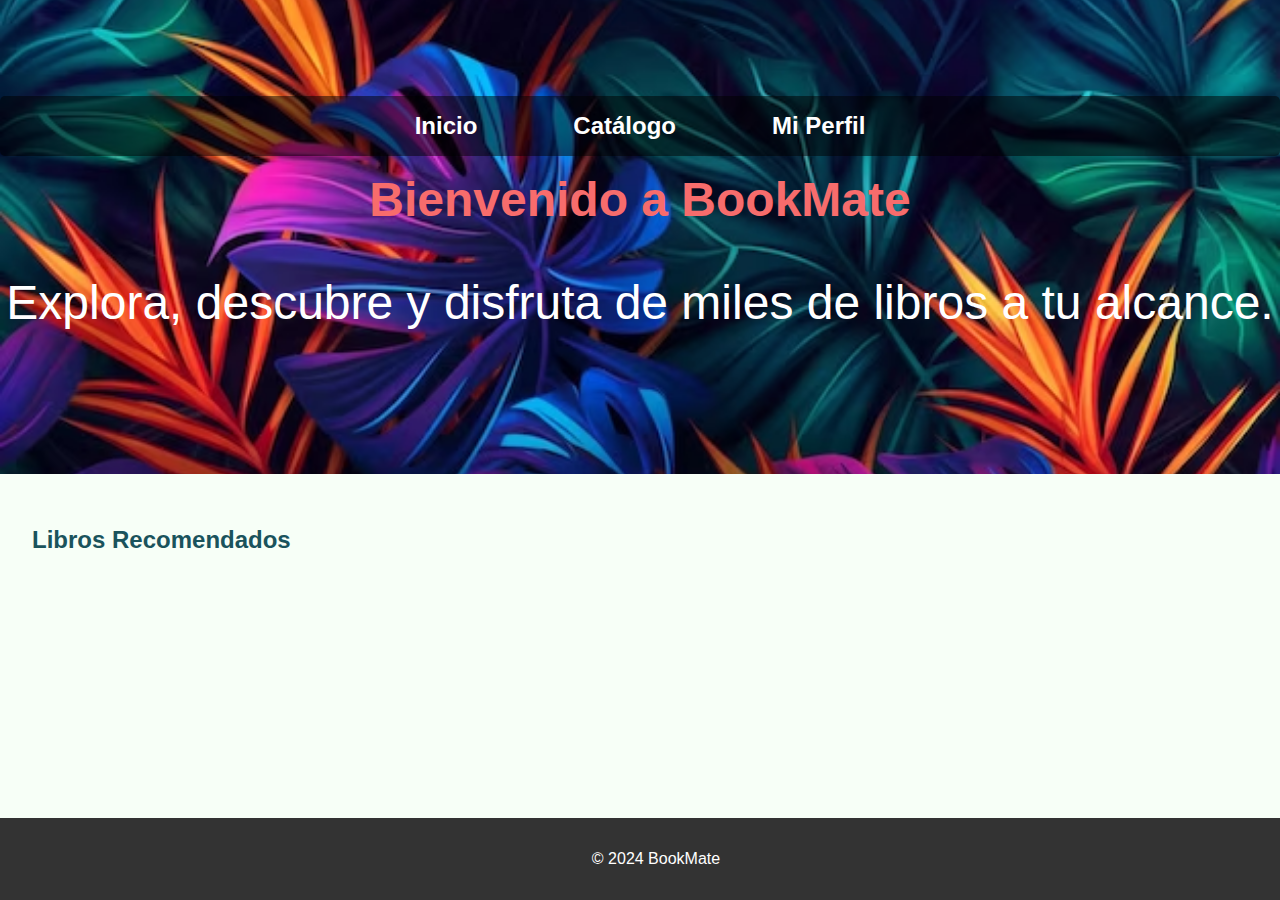
==== index.html @ cea5ba81 "Mejorado el diseño del menú de navegación" ====
<!DOCTYPE html>
<html lang="es">
<head>
    <meta charset="UTF-8">
    <meta name="viewport" content="width=device-width, initial-scale=1.0">
    <title>BookMate</title>
    <link rel="stylesheet" href="styles/styles.css">
</head>
<body>


    <header>
        <nav>
            <ul>
                <li><a href="index.html">Inicio</a></li>
                <li><a href="catalog.html">Catálogo</a></li>
                <li><a href="profile.html">Mi Perfil</a></li>
            </ul>
        </nav>
        <h1>Bienvenido a BookMate</h1>
        <p>Explora, descubre y disfruta de miles de libros a tu alcance.</p>
    </header>
    

    <main>
        <section id="featured">
            <h2>Libros Recomendados</h2>
            <div class="book-list">
                <!-- Aquí se cargarán los libros recomendados desde la API -->
            </div>
        </section>
    </main>

    <footer>
        <p>&copy; 2024 BookMate</p>
    </footer>

    <script src="scripts/app.js"></script>
</body>
</html>
---- styles/styles.css ----
/* Estilo global */
body {
    font-family: 'Roboto', sans-serif; /* Tipografía moderna */
    background-color: #f7fff7; /* Fondo claro */
    color: #1a535c; /* Texto oscuro para buena legibilidad */
    margin: 0;
    padding: 0;
}

header h1 {
    font-size: 3rem;
    font-weight: bold;
    color: #f76c6c; /* Títulos en coral */
}

header p {
    font-size: 1.2rem;
}

main {
    padding: 2rem;
}

/* Estilo para botones */
button {
    background-color: #f76c6c;
    color: white;
    border: none;
    padding: 0.7rem 1.5rem;
    border-radius: 5px;
    font-size: 1rem;
    cursor: pointer;
    transition: background-color 0.3s ease;
}

button:hover {
    background-color: #ffe66d;
}

/* Estilos para el encabezado *******************/
header {
    background-image: url('../assets/fondo4.png'); /* Ruta a la imagen de fondo */
    background-size: cover; /* Ajustar imagen para cubrir el contenedor */
    background-position: center; /* Centrar la imagen */
    background-repeat: no-repeat; /* Evitar que la imagen se repita */
    padding: 6rem 0;
    text-align: center;
    text-align: center;
    color: white; /* Color del texto sobre la imagen */
}

nav {
    background-color: rgba(0, 0, 0, 0.5); /* Fondo oscuro translúcido para el menú */
    padding: 1rem 0;
    border-radius: 5px;
    margin-bottom: 1rem;
}

nav ul {
    list-style-type: none; /* Eliminar puntos de lista */
    padding: 0;
    margin: 0;
    display: flex;
    justify-content: center; /* Centrar los elementos del menú */
}

nav ul li {
    margin: 0 2rem; /* Espacio entre los elementos del menú */
}

nav ul li a {
    text-decoration: none; /* Eliminar subrayado */
    color: white; /* Color del texto */
    font-size: 1.5rem; /* Aumentar tamaño del texto */
    font-weight: bold;
    padding: 0.5rem 1rem; /* Añadir padding alrededor del texto */
    border-radius: 5px; /* Bordes redondeados en los enlaces */
    transition: background-color 0.3s ease, color 0.3s ease;
}

nav ul li a:hover {
    color: #ffe66d; /* Cambiar color en hover */
    border-bottom: 2px solid #ffe66d; /* Subrayado en hover */
}

header h1 {
    font-size: 3rem;
    font-weight: bold;
    margin: 0;
}

header p {
    font-size: 3rem;
}


/* Estilos para el encabezado fin ******************* */

/* Sección de filtros */
.filters {
    display: flex;
    gap: 1rem;
    margin-bottom: 2rem;
    justify-content: center;
}

#genre-filter, #year-filter {
    padding: 0.7rem;
    background-color: #4ecdc4;
    border: none;
    color: white;
    border-radius: 5px;
    font-size: 1rem;
}

/* Cards de libros */
.book-list {
    display: flex;
    flex-wrap: wrap;
    gap: 1rem;
}

.book-card {
    background-color: white;
    border-radius: 8px;
    box-shadow: 0px 4px 8px rgba(0, 0, 0, 0.1);
    padding: 1rem;
    width: 200px;
    text-align: center;
}

.book-card img {
    width: 100%;
    height: auto;
    border-radius: 5px;
}

.book-card h3 {
    font-size: 1.2rem;
    margin-bottom: 0.5rem;
    color: #4ecdc4; /* Subtítulos en verde turquesa */
}

.book-card p {
    font-size: 0.9rem;
    color: #555;
}

.book-card button {
    background-color: #333;
    color: white;
    border: none;
    padding: 0.5rem;
    cursor: pointer;
    border-radius: 5px;
}

.book-card button:hover {
    background-color: #555;
}

/* Sección de favoritos */
.favorite-list {
    display: grid;
    grid-template-columns: repeat(auto-fill, minmax(200px, 1fr));
    gap: 1.5rem;
    margin-top: 2rem;
    background-color: #f76c6c;
    padding: 2rem;
    border-radius: 10px;
}

.favorite-list h2 {
    color: white;
}

/* Footer */
footer {
    text-align: center;
    padding: 1rem;
    background-color: #333;
    color: white;
    position: fixed;
    width: 100%;
    bottom: 0;
}
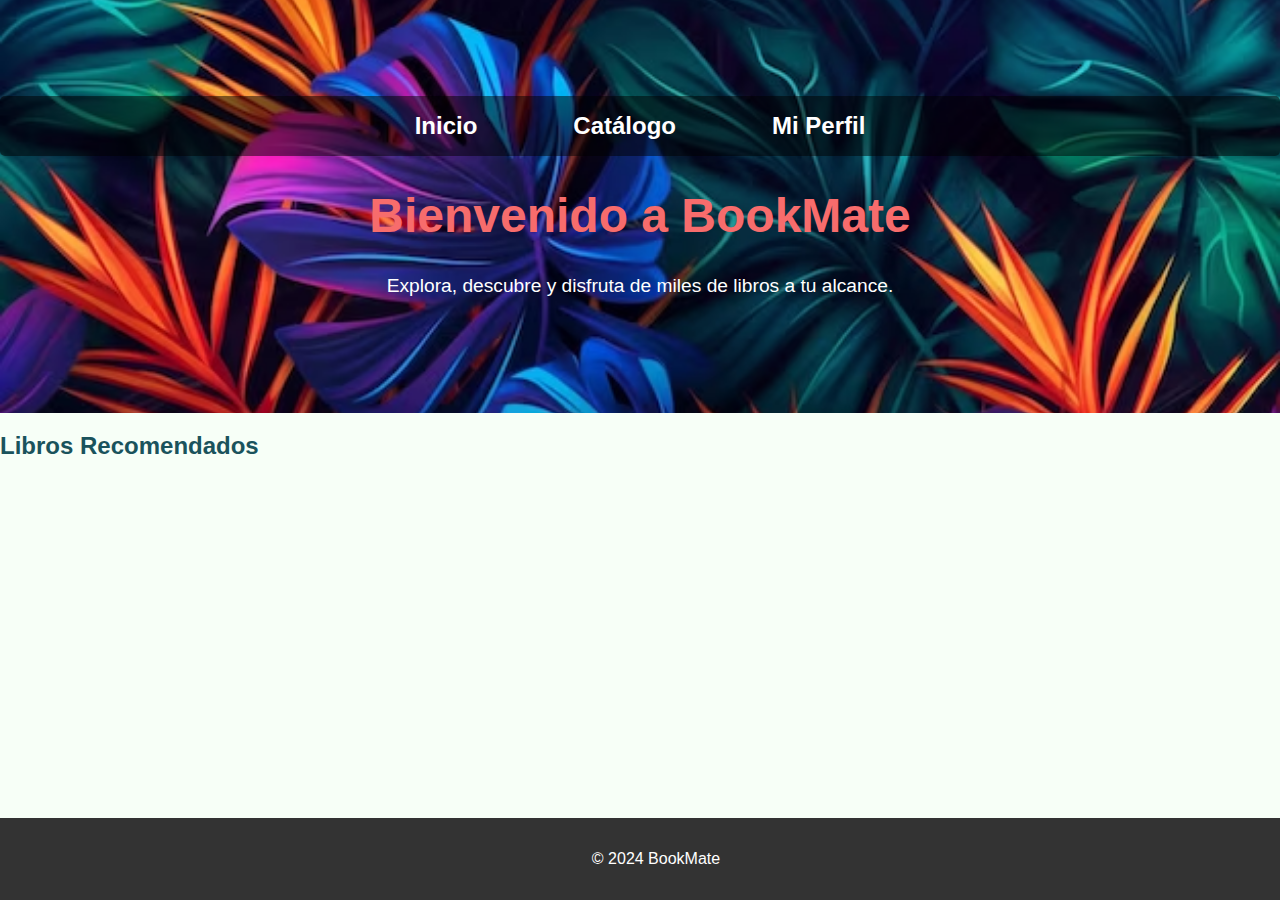
==== commit c51b3f0d: "cambios" ====
--- a/index.html
+++ b/index.html
@@ -4,7 +4,7 @@
     <meta charset="UTF-8">
     <meta name="viewport" content="width=device-width, initial-scale=1.0">
     <title>BookMate</title>
-    <link rel="stylesheet" href="styles/styles.css">
+    <link rel="stylesheet" href="styles/index.css">
 </head>
 <body>
 
--- a/styles/index.css
+++ b/styles/index.css
@@ -0,0 +1,167 @@
+/* Estilo global */
+body {
+    font-family: 'Roboto', sans-serif; /* Tipografía moderna */
+    background-color: #f7fff7; /* Fondo claro */
+    color: #1a535c; /* Texto oscuro para buena legibilidad */
+    margin: 0;
+    padding: 0;
+}
+
+header {
+    background-image: url('../assets/fondo4.png'); /* Ruta a la imagen de fondo */
+    background-size: cover; /* Ajustar imagen para cubrir el contenedor */
+    background-position: center; /* Centrar la imagen */
+    background-repeat: no-repeat; /* Evitar que la imagen se repita */
+    padding: 6rem 0;
+    text-align: center;
+    color: white; /* Color del texto sobre la imagen */
+}
+
+header h1 {
+    font-size: 3rem;
+    font-weight: bold;
+    color: #f76c6c; /* Títulos en coral */
+}
+
+header p {
+    font-size: 1.2rem;
+}
+
+nav {
+    background-color: rgba(0, 0, 0, 0.5); /* Fondo oscuro translúcido para el menú */
+    padding: 1rem 0;
+    border-radius: 5px;
+    margin-bottom: 1rem;
+}
+
+nav ul {
+    list-style-type: none; /* Eliminar puntos de lista */
+    padding: 0;
+    margin: 0;
+    display: flex;
+    justify-content: center; /* Centrar los elementos del menú */
+}
+
+nav ul li {
+    margin: 0 2rem; /* Espacio entre los elementos del menú */
+}
+
+nav ul li a {
+    text-decoration: none; /* Eliminar subrayado */
+    color: white; /* Color del texto */
+    font-size: 1.5rem; /* Aumentar tamaño del texto */
+    font-weight: bold;
+    padding: 0.5rem 1rem; /* Añadir padding alrededor del texto */
+    border-radius: 5px; /* Bordes redondeados en los enlaces */
+    transition: background-color 0.3s ease, color 0.3s ease;
+}
+
+nav ul li a:hover {
+    color: #ffe66d; /* Cambiar color en hover */
+    border-bottom: 2px solid #ffe66d; /* Subrayado en hover */
+}
+
+/* Estilo para botones */
+button {
+    background-color: #f76c6c;
+    color: white;
+    border: none;
+    padding: 0.7rem 1.5rem;
+    border-radius: 5px;
+    font-size: 1rem;
+    cursor: pointer;
+    transition: background-color 0.3s ease;
+}
+
+button:hover {
+    background-color: #ffe66d;
+}
+
+/* Sección de filtros */
+.filters {
+    display: flex;
+    gap: 1rem;
+    margin-bottom: 2rem;
+    justify-content: center;
+}
+
+#genre-filter, #year-filter {
+    padding: 0.7rem;
+    background-color: #4ecdc4;
+    border: none;
+    color: white;
+    border-radius: 5px;
+    font-size: 1rem;
+}
+
+/* Cards de libros */
+.book-list {
+    display: flex;
+    flex-wrap: wrap;
+    gap: 1rem;
+}
+
+.book-card {
+    background-color: white;
+    border-radius: 8px;
+    box-shadow: 0px 4px 8px rgba(0, 0, 0, 0.1);
+    padding: 1rem;
+    width: 200px;
+    text-align: center;
+}
+
+.book-card img {
+    width: 100%;
+    height: auto;
+    border-radius: 5px;
+}
+
+.book-card h3 {
+    font-size: 1.2rem;
+    margin-bottom: 0.5rem;
+    color: #4ecdc4; /* Subtítulos en verde turquesa */
+}
+
+.book-card p {
+    font-size: 0.9rem;
+    color: #555;
+}
+
+.book-card button {
+    background-color: #333;
+    color: white;
+    border: none;
+    padding: 0.5rem;
+    cursor: pointer;
+    border-radius: 5px;
+}
+
+.book-card button:hover {
+    background-color: #555;
+}
+
+/* Sección de favoritos */
+.favorite-list {
+    display: grid;
+    grid-template-columns: repeat(auto-fill, minmax(200px, 1fr));
+    gap: 1.5rem;
+    margin-top: 2rem;
+    background-color: #f76c6c;
+    padding: 2rem;
+    border-radius: 10px;
+}
+
+.favorite-list h2 {
+    color: white;
+}
+
+/* Footer */
+footer {
+    text-align: center;
+    padding: 1rem;
+    background-color: #333;
+    color: white;
+    position: fixed;
+    width: 100%;
+    bottom: 0;
+}
